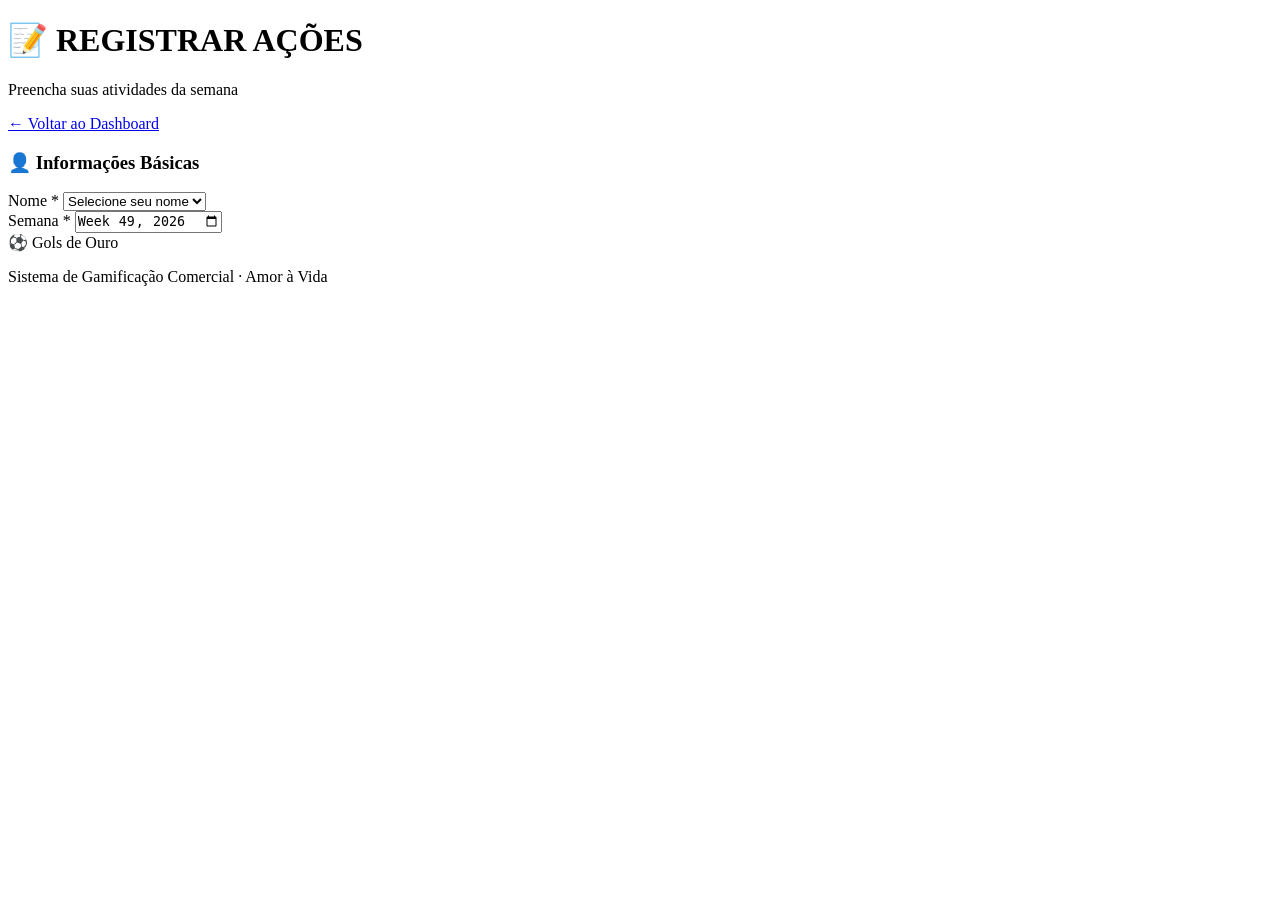
==== registro.html @ 6e0537b1 "Rename registro (1).html to registro.html" ====
<!DOCTYPE html>
<html lang="pt-BR">
<head>
  <meta charset="UTF-8">
  <meta name="viewport" content="width=device-width, initial-scale=1.0">
  <title>📝 Registrar Ações — Gols de Ouro</title>
  <link rel="stylesheet" href="styles.css">
</head>
<body>
<div class="container">

  <header>
    <h1>📝 REGISTRAR AÇÕES</h1>
    <p class="subtitle">Preencha suas atividades da semana</p>
    <div class="header-actions">
      <a href="index.html" class="btn-secondary">← Voltar ao Dashboard</a>
    </div>
  </header>

  <form id="registroForm" class="registro-form">

    <!-- INFO BÁSICA -->
    <div class="form-section reveal">
      <h3>👤 Informações Básicas</h3>
      <div class="form-group">
        <label>Nome *</label>
        <select id="nome" required onchange="mostrarCampos()">
          <option value="">Selecione seu nome</option>
          <optgroup label="🔵 Time Thaís">
            <option value="Rodrigo"      data-perfil="closer"    data-time="thais">Rodrigo</option>
            <option value="Gisele"       data-perfil="closer"    data-time="thais">Gisele</option>
            <option value="Thiago"       data-perfil="closer"    data-time="thais">Thiago</option>
            <option value="Vitor Lorran" data-perfil="novato"    data-time="thais">Vitor Lorran</option>
            <option value="Marjorie"     data-perfil="backoffice" data-time="thais">Marjorie</option>
            <option value="Thaís"        data-perfil="gerente"   data-time="thais">Thaís (Gerente)</option>
          </optgroup>
          <optgroup label="🔴 Time Luiza">
            <option value="Matheus"      data-perfil="closer"    data-time="luiza">Matheus</option>
            <option value="Kaike"        data-perfil="novato"    data-time="luiza">Kaike</option>
            <option value="Victo Matera" data-perfil="novato"    data-time="luiza">Victo Matera</option>
            <option value="Gabriela"     data-perfil="sdr"       data-time="luiza">Gabriela</option>
            <option value="Bianca"       data-perfil="backoffice" data-time="luiza">Bianca</option>
            <option value="Luiza"        data-perfil="gerente"   data-time="luiza">Luiza (Gerente)</option>
          </optgroup>
        </select>
      </div>
      <div class="form-group">
        <label>Semana *</label>
        <input type="week" id="semana" required>
      </div>
    </div>

    <!-- AÇÕES COMERCIAIS (closer + novato) -->
    <div id="acoesComerciais" class="form-section reveal" style="display:none;">
      <h3>💼 Ações Comerciais</h3>
      <div class="form-row">
        <div class="form-group">
          <label>Reuniões Online</label>
          <input type="number" id="reunioesOnline" min="0" value="0" oninput="calcularPontosPreview()">
          <small>3 pts cada</small>
        </div>
        <div class="form-group">
          <label>Reuniões Presenciais</label>
          <input type="number" id="reunioesPresenciais" min="0" value="0" oninput="calcularPontosPreview()">
          <small>5 pts cada</small>
        </div>
      </div>

      <!-- Novato extra -->
      <div class="form-row" id="novato-fields" style="display:none;">
        <div class="form-group">
          <label>Contatos Qualificados</label>
          <input type="number" id="contatos" min="0" value="0" oninput="calcularPontosPreview()">
          <small>1 pt cada</small>
        </div>
        <div class="form-group">
          <label>Propostas Enviadas</label>
          <input type="number" id="propostas" min="0" value="0" oninput="calcularPontosPreview()">
          <small>5 pts cada</small>
        </div>
      </div>

      <!-- Closer extra -->
      <div class="form-row" id="closer-fields" style="display:none;">
        <div class="form-group">
          <label>Pós-vendas Realizados</label>
          <input type="number" id="posVendas" min="0" value="0" oninput="calcularPontosPreview()">
          <small>4 pts cada</small>
        </div>
        <div class="form-group">
          <label>Indicações Recebidas</label>
          <input type="number" id="indicacoes" min="0" value="0" oninput="calcularPontosPreview()">
          <small>5 pts cada</small>
        </div>
      </div>

      <div class="checkbox-group">
        <label class="checkbox-label">
          <input type="checkbox" id="crmAtualizado" onchange="calcularPontosPreview()">
          CRM 100% Atualizado → +10 pts
        </label>
      </div>
    </div>

    <!-- PROSPECÇÃO PRÓPRIA -->
    <div id="prospeccaoSection" class="form-section reveal" style="display:none;">
      <h3>🎯 Prospecção Própria <span style="color:var(--verde-claro);font-size:0.9rem;">(Vale Dobro!)</span></h3>
      <div class="form-row">
        <div class="form-group">
          <label>Reuniões Online (Prospecção)</label>
          <input type="number" id="reunioesOnlineProsp" min="0" value="0" oninput="calcularPontosPreview()">
          <small>6 pts cada 🚀</small>
        </div>
        <div class="form-group">
          <label>Reuniões Presenciais (Prospecção)</label>
          <input type="number" id="reunioesPresenciaisProsp" min="0" value="0" oninput="calcularPontosPreview()">
          <small>10 pts cada 🚀</small>
        </div>
      </div>
      <div class="form-row" id="novato-prosp-fields" style="display:none;">
        <div class="form-group">
          <label>Contatos Qualificados (Prospecção)</label>
          <input type="number" id="contatosProsp" min="0" value="0" oninput="calcularPontosPreview()">
          <small>2 pts cada 🚀</small>
        </div>
        <div class="form-group">
          <label>Propostas Enviadas (Prospecção)</label>
          <input type="number" id="propostasProsp" min="0" value="0" oninput="calcularPontosPreview()">
          <small>10 pts cada 🚀</small>
        </div>
      </div>
      <div class="form-row" id="closer-prosp-fields" style="display:none;">
        <div class="form-group">
          <label>Pós-vendas (Prospecção)</label>
          <input type="number" id="posVendasProsp" min="0" value="0" oninput="calcularPontosPreview()">
          <small>8 pts cada 🚀</small>
        </div>
        <div class="form-group">
          <label>Indicações (Prospecção)</label>
          <input type="number" id="indicacoesProsp" min="0" value="0" oninput="calcularPontosPreview()">
          <small>10 pts cada 🚀</small>
        </div>
      </div>
    </div>

    <!-- VENDAS -->
    <div id="vendasSection" class="form-section reveal" style="display:none;">
      <h3>⚽ Vendas — O Gol!</h3>
      <div class="form-row">
        <div class="form-group">
          <label>Vendas até 29 vidas</label>
          <input type="number" id="vendas29" min="0" value="0" oninput="calcularPontosPreview()">
          <small>10 pts cada</small>
        </div>
        <div class="form-group">
          <label>Vendas 30–49 vidas</label>
          <input type="number" id="vendas30" min="0" value="0" oninput="calcularPontosPreview()">
          <small>15 pts cada</small>
        </div>
        <div class="form-group">
          <label>Vendas 50+ vidas</label>
          <input type="number" id="vendas50" min="0" value="0" oninput="calcularPontosPreview()">
          <small>20 pts cada</small>
        </div>
      </div>
    </div>

    <!-- SDR -->
    <div id="sdrSection" class="form-section reveal" style="display:none;">
      <h3>🎯 Ações SDR</h3>
      <div class="form-row">
        <div class="form-group">
          <label>Reuniões Agendadas</label>
          <input type="number" id="reunioesAgendadas" min="0" value="0" oninput="calcularPontosPreview()">
          <small>2 pts cada</small>
        </div>
        <div class="form-group">
          <label>Reuniões Realizadas</label>
          <input type="number" id="reunioesRealizadas" min="0" value="0" oninput="calcularPontosPreview()">
          <small>4 pts cada</small>
        </div>
        <div class="form-group">
          <label>Leads que Viraram Venda</label>
          <input type="number" id="leadsVenda" min="0" value="0" oninput="calcularPontosPreview()">
          <small>10 pts cada</small>
        </div>
      </div>
    </div>

    <!-- BACKOFFICE -->
    <div id="backofficeSection" class="form-section reveal" style="display:none;">
      <h3>📄 Ações Backoffice</h3>
      <div class="form-row">
        <div class="form-group">
          <label>Reuniões de Carteira Agendadas</label>
          <input type="number" id="reunioesCarteira" min="0" value="0" oninput="calcularPontosPreview()">
          <small>2 pts cada</small>
        </div>
        <div class="form-group">
          <label>Propostas Subidas (Capa)</label>
          <input type="number" id="propostasSubidas" min="0" value="0" oninput="calcularPontosPreview()">
          <small>3 pts cada</small>
        </div>
      </div>
      <div class="form-row">
        <div class="form-group">
          <label>Total de Vidas das Propostas</label>
          <input type="number" id="vidasPropostas" min="0" value="0" oninput="calcularPontosPreview()">
          <small>1 pt a cada 5 vidas</small>
        </div>
        <div class="form-group">
          <label>Propostas que Viraram Venda</label>
          <input type="number" id="propostasVenda" min="0" value="0" oninput="calcularPontosPreview()">
          <small>5 pts cada</small>
        </div>
      </div>
    </div>

    <!-- GERENTE -->
    <div id="gerenteSection" class="form-section reveal" style="display:none;">
      <h3>👔 Ações Gerente</h3>
      <div class="checkbox-group">
        <label class="checkbox-label">
          <input type="checkbox" id="timeVenceu" onchange="calcularPontosPreview()">
          Time Venceu a Semana → +10 pts
        </label>
      </div>
      <div class="checkbox-group" style="margin-top:8px;">
        <label class="checkbox-label">
          <input type="checkbox" id="metaReunioes" onchange="calcularPontosPreview()">
          Time Bateu Meta de Reuniões → +5 pts
        </label>
      </div>
      <div class="checkbox-group" style="margin-top:8px;">
        <label class="checkbox-label">
          <input type="checkbox" id="crmOrganizado" onchange="calcularPontosPreview()">
          Time com CRM 90%+ Organizado → +5 pts
        </label>
      </div>
      <div class="checkbox-group" style="margin-top:8px;">
        <label class="checkbox-label">
          <input type="checkbox" id="melhorVendedor" onchange="calcularPontosPreview()">
          Melhor Vendedor Geral Está no Time → +5 pts
        </label>
      </div>
    </div>

    <!-- PREVIEW DE PONTOS -->
    <div class="points-preview reveal" id="pontosPreviewBox" style="display:none;">
      <h3>⚽ Pontuação Estimada</h3>
      <div class="points-total" id="pontosCalculados">0 pontos</div>
      <p class="points-help">Calculado automaticamente conforme você preenche</p>
    </div>

    <button type="submit" class="btn-primary btn-large reveal" id="btnSalvar" style="display:none;">
      ✅ SALVAR REGISTRO
    </button>

  </form>

  <footer>
    <div class="footer-title">⚽ Gols de Ouro</div>
    <p>Sistema de Gamificação Comercial · Amor à Vida</p>
  </footer>

</div>
<script src="app.js"></script>
<script>
  // Semana atual
  (function() {
    const hoje = new Date();
    const ano  = hoje.getFullYear();
    const sem  = String(Math.ceil((hoje - new Date(ano, 0, 1)) / 604800000)).padStart(2, '0');
    document.getElementById('semana').value = `${ano}-W${sem}`;
  })();

  function mostrarCampos() {
    const sel    = document.getElementById('nome');
    const option = sel.options[sel.selectedIndex];
    const perfil = option.dataset.perfil;

    const ids = ['acoesComerciais','prospeccaoSection','vendasSection',
                 'sdrSection','backofficeSection','gerenteSection',
                 'novato-fields','closer-fields','novato-prosp-fields','closer-prosp-fields'];
    ids.forEach(id => {
      const el = document.getElementById(id);
      if (el) el.style.display = 'none';
    });

    if (!perfil) {
      document.getElementById('pontosPreviewBox').style.display = 'none';
      document.getElementById('btnSalvar').style.display = 'none';
      return;
    }

    if (perfil === 'closer' || perfil === 'novato') {
      document.getElementById('acoesComerciais').style.display = 'block';
      document.getElementById('prospeccaoSection').style.display = 'block';
      document.getElementById('vendasSection').style.display = 'block';
      if (perfil === 'novato') {
        document.getElementById('novato-fields').style.display = 'flex';
        document.getElementById('novato-prosp-fields').style.display = 'flex';
      } else {
        document.getElementById('closer-fields').style.display = 'flex';
        document.getElementById('closer-prosp-fields').style.display = 'flex';
      }
    } else if (perfil === 'sdr') {
      document.getElementById('sdrSection').style.display = 'block';
    } else if (perfil === 'backoffice') {
      document.getElementById('backofficeSection').style.display = 'block';
    } else if (perfil === 'gerente') {
      document.getElementById('gerenteSection').style.display = 'block';
    }

    document.getElementById('pontosPreviewBox').style.display = 'block';
    document.getElementById('btnSalvar').style.display = 'block';
    calcularPontosPreview();
  }

  document.getElementById('registroForm').addEventListener('submit', function(e) {
    e.preventDefault();
    salvarRegistro();
  });
</script>
</body>
</html>
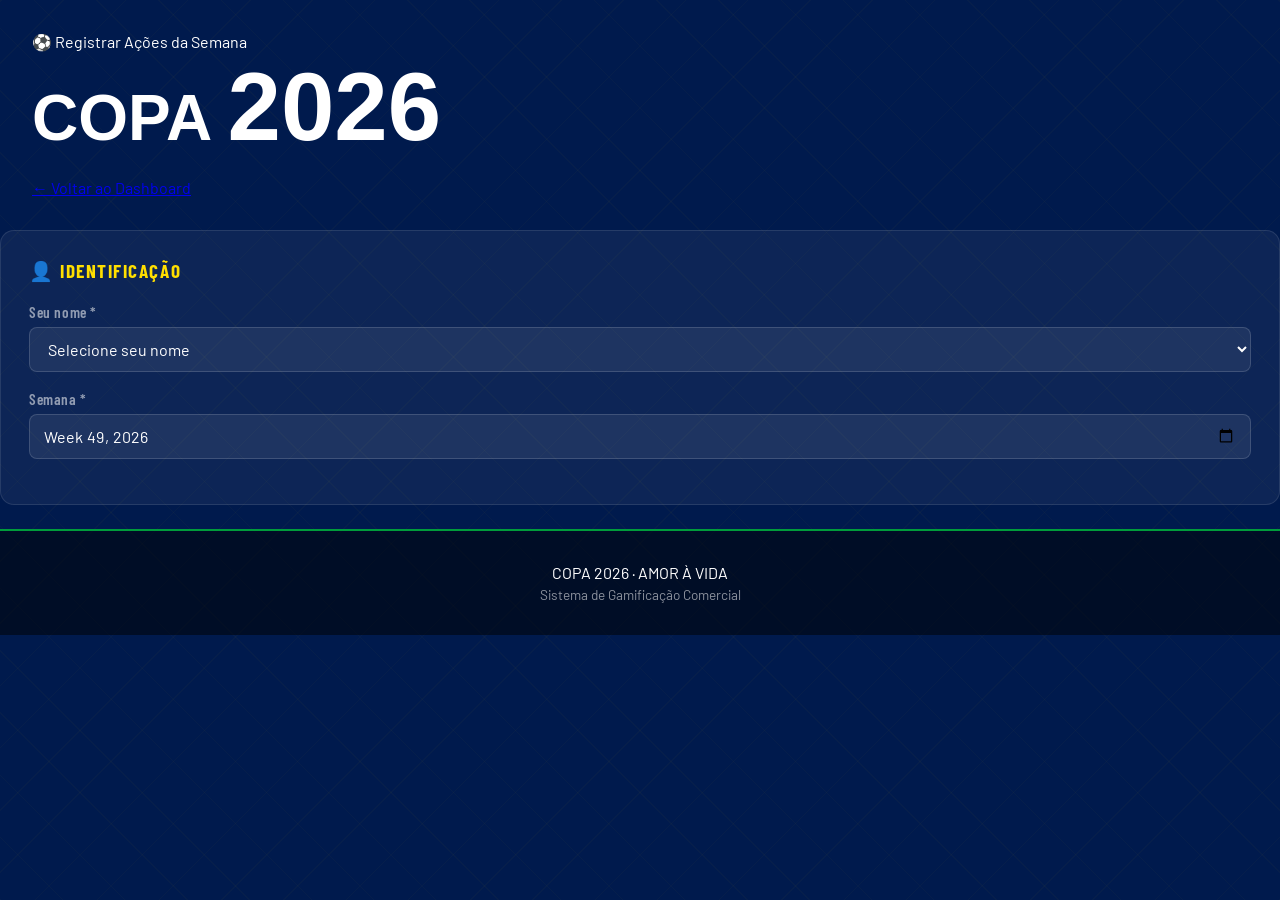
==== commit 77113a8f: "Update page title and restructure header content" ====
--- a/registro.html
+++ b/registro.html
@@ -3,44 +3,46 @@
 <head>
   <meta charset="UTF-8">
   <meta name="viewport" content="width=device-width, initial-scale=1.0">
-  <title>📝 Registrar Ações — Gols de Ouro</title>
+  <title>Registrar Ações — Copa 2026</title>
   <link rel="stylesheet" href="styles.css">
 </head>
 <body>
 <div class="container">
 
-  <header>
-    <h1>📝 REGISTRAR AÇÕES</h1>
-    <p class="subtitle">Preencha suas atividades da semana</p>
-    <div class="header-actions">
-      <a href="index.html" class="btn-secondary">← Voltar ao Dashboard</a>
-    </div>
-  </header>
-
-  <form id="registroForm" class="registro-form">
+  <div class="hero" style="min-height:180px; padding:2rem;">
+    <div class="hero-eyebrow">⚽ Registrar Ações da Semana</div>
+    <h1 class="hero-title" style="font-size:clamp(2rem,6vw,4rem);">
+      <span class="gold">COPA</span> <span class="year" style="font-size:clamp(3rem,8vw,6rem);">2026</span>
+    </h1>
+    <div class="hero-actions" style="margin-top:1rem;">
+      <a href="index.html" class="btn btn-outline">← Voltar ao Dashboard</a>
+    </div>
+  </div>
+
+  <form id="registroForm" class="form-page">
 
     <!-- INFO BÁSICA -->
     <div class="form-section reveal">
-      <h3>👤 Informações Básicas</h3>
+      <h3>👤 Identificação</h3>
       <div class="form-group">
-        <label>Nome *</label>
+        <label>Seu nome *</label>
         <select id="nome" required onchange="mostrarCampos()">
           <option value="">Selecione seu nome</option>
           <optgroup label="🔵 Time Thaís">
-            <option value="Rodrigo"      data-perfil="closer"    data-time="thais">Rodrigo</option>
-            <option value="Gisele"       data-perfil="closer"    data-time="thais">Gisele</option>
-            <option value="Thiago"       data-perfil="closer"    data-time="thais">Thiago</option>
-            <option value="Vitor Lorran" data-perfil="novato"    data-time="thais">Vitor Lorran</option>
+            <option value="Rodrigo"      data-perfil="closer"     data-time="thais">Rodrigo</option>
+            <option value="Gisele"       data-perfil="closer"     data-time="thais">Gisele</option>
+            <option value="Thiago"       data-perfil="closer"     data-time="thais">Thiago</option>
+            <option value="Vitor Lorran" data-perfil="novato"     data-time="thais">Vitor Lorran</option>
             <option value="Marjorie"     data-perfil="backoffice" data-time="thais">Marjorie</option>
-            <option value="Thaís"        data-perfil="gerente"   data-time="thais">Thaís (Gerente)</option>
+            <option value="Thaís"        data-perfil="gerente"    data-time="thais">Thaís (Gerente)</option>
           </optgroup>
           <optgroup label="🔴 Time Luiza">
-            <option value="Matheus"      data-perfil="closer"    data-time="luiza">Matheus</option>
-            <option value="Kaike"        data-perfil="novato"    data-time="luiza">Kaike</option>
-            <option value="Victo Matera" data-perfil="novato"    data-time="luiza">Victo Matera</option>
-            <option value="Gabriela"     data-perfil="sdr"       data-time="luiza">Gabriela</option>
+            <option value="Matheus"      data-perfil="closer"     data-time="luiza">Matheus</option>
+            <option value="Kaike"        data-perfil="novato"     data-time="luiza">Kaike</option>
+            <option value="Victo Matera" data-perfil="novato"     data-time="luiza">Victo Matera</option>
+            <option value="Gabriela"     data-perfil="sdr"        data-time="luiza">Gabriela</option>
             <option value="Bianca"       data-perfil="backoffice" data-time="luiza">Bianca</option>
-            <option value="Luiza"        data-perfil="gerente"   data-time="luiza">Luiza (Gerente)</option>
+            <option value="Luiza"        data-perfil="gerente"    data-time="luiza">Luiza (Gerente)</option>
           </optgroup>
         </select>
       </div>
@@ -65,8 +67,6 @@
           <small>5 pts cada</small>
         </div>
       </div>
-
-      <!-- Novato extra -->
       <div class="form-row" id="novato-fields" style="display:none;">
         <div class="form-group">
           <label>Contatos Qualificados</label>
@@ -79,8 +79,6 @@
           <small>5 pts cada</small>
         </div>
       </div>
-
-      <!-- Closer extra -->
       <div class="form-row" id="closer-fields" style="display:none;">
         <div class="form-group">
           <label>Pós-vendas Realizados</label>
@@ -93,18 +91,27 @@
           <small>5 pts cada</small>
         </div>
       </div>
-
-      <div class="checkbox-group">
-        <label class="checkbox-label">
+      <div style="margin-top:8px;">
+        <label class="cb-label">
           <input type="checkbox" id="crmAtualizado" onchange="calcularPontosPreview()">
-          CRM 100% Atualizado → +10 pts
+          CRM 100% atualizado esta semana → +10 pts
         </label>
       </div>
     </div>
 
-    <!-- PROSPECÇÃO PRÓPRIA -->
+    <!-- FOTO PÓS-VENDA (closer + novato) -->
+    <div id="fotoSection" class="form-section reveal" style="display:none;">
+      <h3>📸 Foto Pós-venda</h3>
+      <div class="form-group">
+        <label>Quantas fotos você postou com cliente marcando a corretora?</label>
+        <input type="number" id="fotosPost" min="0" value="0" oninput="calcularPontosPreview()">
+        <small>5 pts cada · Foto com cliente + post na sua rede + marcou @corretoraamoravida</small>
+      </div>
+    </div>
+
+    <!-- PROSPECÇÃO PRÓPRIA (closer + novato) -->
     <div id="prospeccaoSection" class="form-section reveal" style="display:none;">
-      <h3>🎯 Prospecção Própria <span style="color:var(--verde-claro);font-size:0.9rem;">(Vale Dobro!)</span></h3>
+      <h3>🚀 Prospecção Própria <span style="color:#4ade80;font-weight:400;font-size:0.85rem;">(Vale Dobro)</span></h3>
       <div class="form-row">
         <div class="form-group">
           <label>Reuniões Online (Prospecção)</label>
@@ -143,7 +150,7 @@
       </div>
     </div>
 
-    <!-- VENDAS -->
+    <!-- VENDAS (closer + novato) -->
     <div id="vendasSection" class="form-section reveal" style="display:none;">
       <h3>⚽ Vendas — O Gol!</h3>
       <div class="form-row">
@@ -219,107 +226,82 @@
     <!-- GERENTE -->
     <div id="gerenteSection" class="form-section reveal" style="display:none;">
       <h3>👔 Ações Gerente</h3>
-      <div class="checkbox-group">
-        <label class="checkbox-label">
-          <input type="checkbox" id="timeVenceu" onchange="calcularPontosPreview()">
-          Time Venceu a Semana → +10 pts
-        </label>
-      </div>
-      <div class="checkbox-group" style="margin-top:8px;">
-        <label class="checkbox-label">
-          <input type="checkbox" id="metaReunioes" onchange="calcularPontosPreview()">
-          Time Bateu Meta de Reuniões → +5 pts
-        </label>
-      </div>
-      <div class="checkbox-group" style="margin-top:8px;">
-        <label class="checkbox-label">
-          <input type="checkbox" id="crmOrganizado" onchange="calcularPontosPreview()">
-          Time com CRM 90%+ Organizado → +5 pts
-        </label>
-      </div>
-      <div class="checkbox-group" style="margin-top:8px;">
-        <label class="checkbox-label">
-          <input type="checkbox" id="melhorVendedor" onchange="calcularPontosPreview()">
-          Melhor Vendedor Geral Está no Time → +5 pts
-        </label>
-      </div>
-    </div>
-
-    <!-- PREVIEW DE PONTOS -->
-    <div class="points-preview reveal" id="pontosPreviewBox" style="display:none;">
-      <h3>⚽ Pontuação Estimada</h3>
-      <div class="points-total" id="pontosCalculados">0 pontos</div>
-      <p class="points-help">Calculado automaticamente conforme você preenche</p>
-    </div>
-
-    <button type="submit" class="btn-primary btn-large reveal" id="btnSalvar" style="display:none;">
+      <label class="cb-label"><input type="checkbox" id="timeVenceu" onchange="calcularPontosPreview()">Time Venceu a Semana → +10 pts</label>
+      <label class="cb-label"><input type="checkbox" id="metaReunioes" onchange="calcularPontosPreview()">Time Bateu Meta de Reuniões → +5 pts</label>
+      <label class="cb-label"><input type="checkbox" id="crmOrganizado" onchange="calcularPontosPreview()">Time com CRM 90%+ Organizado → +5 pts</label>
+      <label class="cb-label"><input type="checkbox" id="melhorVendedor" onchange="calcularPontosPreview()">Melhor Vendedor Geral Está no Time → +5 pts</label>
+    </div>
+
+    <!-- PREVIEW -->
+    <div class="pts-preview reveal" id="pontosPreviewBox" style="display:none;">
+      <div class="pts-preview-label">Pontuação Estimada</div>
+      <div class="pts-preview-num" id="pontosCalculados">0 pontos</div>
+      <div class="pts-preview-sub">Calculado automaticamente conforme você preenche</div>
+    </div>
+
+    <button type="submit" class="btn btn-gold btn-block reveal" id="btnSalvar" style="display:none;">
       ✅ SALVAR REGISTRO
     </button>
 
   </form>
 
   <footer>
-    <div class="footer-title">⚽ Gols de Ouro</div>
-    <p>Sistema de Gamificação Comercial · Amor à Vida</p>
+    <div class="footer-wordmark">COPA 2026 · AMOR À VIDA</div>
+    <p>Sistema de Gamificação Comercial</p>
   </footer>
 
 </div>
 <script src="app.js"></script>
 <script>
-  // Semana atual
-  (function() {
-    const hoje = new Date();
-    const ano  = hoje.getFullYear();
-    const sem  = String(Math.ceil((hoje - new Date(ano, 0, 1)) / 604800000)).padStart(2, '0');
-    document.getElementById('semana').value = `${ano}-W${sem}`;
+  // Set current week
+  (function(){
+    const hoje=new Date(),ano=hoje.getFullYear();
+    const sem=String(Math.ceil((hoje-new Date(ano,0,1))/604800000)).padStart(2,'0');
+    document.getElementById('semana').value=`${ano}-W${sem}`;
   })();
 
+  const SECOES = ['acoesComerciais','fotoSection','prospeccaoSection','vendasSection',
+                  'sdrSection','backofficeSection','gerenteSection',
+                  'novato-fields','closer-fields','novato-prosp-fields','closer-prosp-fields'];
+
   function mostrarCampos() {
-    const sel    = document.getElementById('nome');
-    const option = sel.options[sel.selectedIndex];
-    const perfil = option.dataset.perfil;
-
-    const ids = ['acoesComerciais','prospeccaoSection','vendasSection',
-                 'sdrSection','backofficeSection','gerenteSection',
-                 'novato-fields','closer-fields','novato-prosp-fields','closer-prosp-fields'];
-    ids.forEach(id => {
-      const el = document.getElementById(id);
-      if (el) el.style.display = 'none';
-    });
-
-    if (!perfil) {
-      document.getElementById('pontosPreviewBox').style.display = 'none';
-      document.getElementById('btnSalvar').style.display = 'none';
+    const sel=document.getElementById('nome');
+    const pf=sel.options[sel.selectedIndex].dataset.perfil;
+    SECOES.forEach(id=>{ const e=document.getElementById(id); if(e) e.style.display='none'; });
+
+    if (!pf) {
+      document.getElementById('pontosPreviewBox').style.display='none';
+      document.getElementById('btnSalvar').style.display='none';
       return;
     }
 
-    if (perfil === 'closer' || perfil === 'novato') {
-      document.getElementById('acoesComerciais').style.display = 'block';
-      document.getElementById('prospeccaoSection').style.display = 'block';
-      document.getElementById('vendasSection').style.display = 'block';
-      if (perfil === 'novato') {
-        document.getElementById('novato-fields').style.display = 'flex';
-        document.getElementById('novato-prosp-fields').style.display = 'flex';
+    if (pf==='closer'||pf==='novato') {
+      document.getElementById('acoesComerciais').style.display='block';
+      document.getElementById('fotoSection').style.display='block';
+      document.getElementById('prospeccaoSection').style.display='block';
+      document.getElementById('vendasSection').style.display='block';
+      if (pf==='novato') {
+        document.getElementById('novato-fields').style.display='flex';
+        document.getElementById('novato-prosp-fields').style.display='flex';
       } else {
-        document.getElementById('closer-fields').style.display = 'flex';
-        document.getElementById('closer-prosp-fields').style.display = 'flex';
+        document.getElementById('closer-fields').style.display='flex';
+        document.getElementById('closer-prosp-fields').style.display='flex';
       }
-    } else if (perfil === 'sdr') {
-      document.getElementById('sdrSection').style.display = 'block';
-    } else if (perfil === 'backoffice') {
-      document.getElementById('backofficeSection').style.display = 'block';
-    } else if (perfil === 'gerente') {
-      document.getElementById('gerenteSection').style.display = 'block';
+    } else if (pf==='sdr') {
+      document.getElementById('sdrSection').style.display='block';
+    } else if (pf==='backoffice') {
+      document.getElementById('backofficeSection').style.display='block';
+    } else if (pf==='gerente') {
+      document.getElementById('gerenteSection').style.display='block';
     }
 
-    document.getElementById('pontosPreviewBox').style.display = 'block';
-    document.getElementById('btnSalvar').style.display = 'block';
+    document.getElementById('pontosPreviewBox').style.display='block';
+    document.getElementById('btnSalvar').style.display='block';
     calcularPontosPreview();
   }
 
-  document.getElementById('registroForm').addEventListener('submit', function(e) {
-    e.preventDefault();
-    salvarRegistro();
+  document.getElementById('registroForm').addEventListener('submit',function(e){
+    e.preventDefault(); salvarRegistro();
   });
 </script>
 </body>
--- a/styles.css
+++ b/styles.css
@@ -0,0 +1,474 @@
+/* ============================================
+   GOLS DE OURO - STYLES
+   Visual Copa do Brasil
+============================================ */
+
+@import url('https://fonts.googleapis.com/css2?family=Bebas+Neue&family=Barlow+Condensed:wght@400;500;600;700;900&family=Barlow:wght@400;500&display=swap');
+
+*, *::before, *::after { margin: 0; padding: 0; box-sizing: border-box; }
+html { scroll-behavior: smooth; }
+
+:root {
+  --verde:        #009C3B;
+  --verde-escuro: #007A2F;
+  --verde-claro:  #00C94A;
+  --amarelo:      #FFDF00;
+  --amarelo-esc:  #E6C800;
+  --azul:         #002776;
+  --azul-medio:   #003DA5;
+  --azul-claro:   #1A5CB8;
+  --branco:       #FFFFFF;
+  --off-white:    #F5F0E8;
+  --bg-dark:      #001A4D;
+  --bg-card:      rgba(255,255,255,0.05);
+  --border:       rgba(255,255,255,0.1);
+  --text-muted:   rgba(255,255,255,0.55);
+  --shadow:       0 4px 24px rgba(0,0,0,0.35);
+
+  --team-thais: #3b82f6;
+  --team-luiza: #ef4444;
+}
+
+body {
+  font-family: 'Barlow', sans-serif;
+  background: var(--bg-dark);
+  color: var(--branco);
+  min-height: 100vh;
+  overflow-x: hidden;
+}
+
+/* ── BACKGROUND TEXTURE ─── */
+body::before {
+  content: '';
+  position: fixed; inset: 0;
+  background-image:
+    repeating-linear-gradient(45deg,  rgba(255,223,0,0.025) 0px, rgba(255,223,0,0.025) 1px, transparent 1px, transparent 44px),
+    repeating-linear-gradient(-45deg, rgba(255,223,0,0.025) 0px, rgba(255,223,0,0.025) 1px, transparent 1px, transparent 44px);
+  pointer-events: none; z-index: 0;
+}
+
+.container {
+  position: relative; z-index: 1;
+  max-width: 1300px;
+  margin: 0 auto;
+}
+
+/* ── HEADER ─── */
+header {
+  background: linear-gradient(160deg, rgba(0,39,118,0.95) 0%, rgba(0,26,77,0.98) 100%);
+  border-bottom: 3px solid var(--verde);
+  padding: 2.5rem 2rem 2rem;
+  text-align: center;
+  position: relative;
+  overflow: hidden;
+}
+header::before {
+  content: '';
+  position: absolute; inset: 0;
+  background: radial-gradient(ellipse 70% 80% at 50% -10%, rgba(0,156,59,0.25) 0%, transparent 60%);
+  pointer-events: none;
+}
+header h1 {
+  font-family: 'Bebas Neue', sans-serif;
+  font-size: clamp(2.5rem, 7vw, 4.5rem);
+  letter-spacing: 0.05em;
+  color: var(--amarelo);
+  text-shadow: 3px 3px 0 var(--verde-escuro), 0 0 40px rgba(255,223,0,0.25);
+  position: relative;
+}
+.subtitle {
+  font-family: 'Barlow Condensed', sans-serif;
+  font-weight: 500;
+  font-size: 1rem;
+  letter-spacing: 0.15em;
+  text-transform: uppercase;
+  color: var(--text-muted);
+  margin-top: 4px;
+  position: relative;
+}
+.header-actions {
+  display: flex; gap: 12px; flex-wrap: wrap;
+  justify-content: center;
+  margin-top: 1.5rem;
+  position: relative;
+}
+
+/* ── BUTTONS ─── */
+.btn-primary, .btn-secondary, .btn-danger, .btn-success {
+  font-family: 'Barlow Condensed', sans-serif;
+  font-weight: 700;
+  font-size: 0.95rem;
+  letter-spacing: 0.08em;
+  text-transform: uppercase;
+  padding: 11px 24px;
+  border: none; border-radius: 6px;
+  cursor: pointer;
+  transition: transform 0.15s, filter 0.15s;
+  text-decoration: none; display: inline-block;
+}
+.btn-primary  { background: var(--verde);   color: #fff; }
+.btn-secondary{ background: rgba(255,255,255,0.12); color: var(--branco); border: 1px solid var(--border); }
+.btn-danger   { background: #dc2626;        color: #fff; }
+.btn-success  { background: var(--amarelo); color: var(--azul); }
+.btn-primary:hover, .btn-danger:hover, .btn-success:hover { filter: brightness(1.12); transform: translateY(-2px); }
+.btn-secondary:hover { background: rgba(255,255,255,0.2); }
+.btn-large { width: 100%; padding: 16px; font-size: 1.15rem; margin-top: 1.5rem; border-radius: 8px; }
+
+/* ── WEEK SELECTOR ─── */
+.week-selector {
+  padding: 16px 2rem;
+  background: rgba(0,61,165,0.3);
+  border-bottom: 1px solid var(--border);
+  display: flex; align-items: center; gap: 14px; justify-content: center; flex-wrap: wrap;
+}
+.week-selector label {
+  font-family: 'Barlow Condensed', sans-serif;
+  font-weight: 700; font-size: 1rem; letter-spacing: 0.08em; text-transform: uppercase;
+}
+.week-selector select {
+  padding: 9px 18px;
+  background: rgba(255,255,255,0.08);
+  border: 1px solid var(--border);
+  border-radius: 6px;
+  color: var(--branco);
+  font-family: 'Barlow Condensed', sans-serif;
+  font-size: 1rem; font-weight: 600; min-width: 200px;
+}
+.week-selector select option { background: var(--azul); }
+
+/* ── TEAMS SCORE ─── */
+.teams-score {
+  display: flex; justify-content: space-around; align-items: center;
+  padding: 3rem 2rem;
+  background: linear-gradient(180deg, rgba(0,61,165,0.2) 0%, transparent 100%);
+  gap: 20px;
+  position: relative;
+}
+.teams-score::after {
+  content: 'VS';
+  position: absolute; top: 50%; left: 50%; transform: translate(-50%,-50%);
+  font-family: 'Bebas Neue', sans-serif;
+  font-size: 2.5rem; letter-spacing: 0.1em;
+  color: rgba(255,255,255,0.1);
+  pointer-events: none;
+}
+.team {
+  text-align: center; flex: 1; max-width: 380px;
+  background: var(--bg-card);
+  border: 1px solid var(--border);
+  border-radius: 16px; padding: 2rem;
+  transition: transform 0.2s;
+}
+.team:hover { transform: translateY(-4px); }
+.team h2 {
+  font-family: 'Bebas Neue', sans-serif;
+  font-size: 1.8rem; letter-spacing: 0.08em;
+  margin-bottom: 0.5rem;
+}
+.team-thais { border-top: 4px solid var(--team-thais); }
+.team-luiza { border-top: 4px solid var(--team-luiza); }
+.team-thais h2 { color: #60a5fa; }
+.team-luiza h2 { color: #f87171; }
+.team-points {
+  font-family: 'Bebas Neue', sans-serif;
+  font-size: 5rem; line-height: 1; margin: 6px 0;
+}
+.team-thais .team-points { color: #60a5fa; }
+.team-luiza .team-points { color: #f87171; }
+.team-label {
+  font-family: 'Barlow Condensed', sans-serif;
+  font-weight: 700; font-size: 0.9rem;
+  letter-spacing: 0.15em; text-transform: uppercase; color: var(--text-muted);
+}
+.team-lider-badge {
+  display: inline-block;
+  background: var(--amarelo); color: var(--azul);
+  font-family: 'Barlow Condensed', sans-serif;
+  font-weight: 900; font-size: 10px;
+  letter-spacing: 0.12em; text-transform: uppercase;
+  padding: 3px 12px; border-radius: 20px; margin-bottom: 8px;
+}
+
+/* ── PODIUM ─── */
+.podium {
+  display: flex; justify-content: center; align-items: flex-end;
+  gap: 16px; padding: 3rem 2rem;
+  background: rgba(0,0,0,0.2);
+}
+.podium-item {
+  border-radius: 14px; padding: 1.75rem 1.25rem;
+  text-align: center; min-width: 180px;
+  transition: transform 0.2s;
+  border: 1px solid rgba(255,255,255,0.1);
+}
+.podium-item:hover { transform: translateY(-6px); }
+.first  { order:2; background: linear-gradient(135deg,#b8860b,#ffd700,#daa520); color: #2d1a00; padding: 2.25rem 1.5rem; }
+.second { order:1; background: linear-gradient(135deg,#555,#9ca3af,#6b7280); color: #fff; }
+.third  { order:3; background: linear-gradient(135deg,#7c3010,#cd7f4e,#a05a2c); color: #fff; }
+.medal { font-size: 2.5rem; margin-bottom: 8px; }
+.podium-name { font-family: 'Barlow Condensed', sans-serif; font-weight: 700; font-size: 1.3rem; margin-bottom: 4px; }
+.podium-points { font-size: 0.95rem; opacity: 0.85; }
+.podium-team-badge {
+  display: inline-block;
+  font-family: 'Barlow Condensed', sans-serif;
+  font-weight: 700; font-size: 10px;
+  letter-spacing: 0.1em; text-transform: uppercase;
+  padding: 2px 10px; border-radius: 20px; margin-top: 6px;
+  opacity: 0.85;
+}
+.first .podium-team-badge  { background: rgba(0,0,0,0.25); }
+.second .podium-team-badge { background: rgba(255,255,255,0.2); }
+.third  .podium-team-badge { background: rgba(255,255,255,0.15); }
+
+/* ── HIGHLIGHTS ─── */
+.highlights {
+  display: grid;
+  grid-template-columns: repeat(auto-fit, minmax(210px, 1fr));
+  gap: 16px; padding: 2.5rem 2rem;
+}
+.highlight-card {
+  background: var(--bg-card);
+  border: 1px solid var(--border);
+  border-radius: 12px; padding: 1.5rem;
+  text-align: center; transition: border-color 0.2s, transform 0.2s;
+}
+.highlight-card:hover { border-color: rgba(255,223,0,0.4); transform: translateY(-3px); }
+.highlight-icon { font-size: 2.5rem; margin-bottom: 8px; }
+.highlight-title {
+  font-family: 'Barlow Condensed', sans-serif;
+  font-weight: 700; font-size: 0.8rem;
+  letter-spacing: 0.15em; text-transform: uppercase; color: var(--text-muted); margin-bottom: 8px;
+}
+.highlight-name { font-size: 1.15rem; font-weight: 500; margin-bottom: 4px; }
+.highlight-value { font-family: 'Barlow Condensed', sans-serif; font-weight: 700; font-size: 1rem; color: var(--amarelo); }
+
+/* ── RANKING ─── */
+.ranking {
+  padding: 2.5rem 2rem;
+  background: rgba(0,0,0,0.15);
+}
+.ranking h2 {
+  font-family: 'Bebas Neue', sans-serif;
+  font-size: 2.5rem; letter-spacing: 0.05em;
+  text-align: center; margin-bottom: 1.5rem; color: var(--amarelo);
+}
+.ranking-filters {
+  display: flex; justify-content: center; gap: 10px; margin-bottom: 1.5rem; flex-wrap: wrap;
+}
+.filter-btn {
+  font-family: 'Barlow Condensed', sans-serif;
+  font-weight: 700; font-size: 0.9rem; letter-spacing: 0.08em; text-transform: uppercase;
+  padding: 9px 22px;
+  border: 1px solid var(--border);
+  background: var(--bg-card); color: var(--branco);
+  border-radius: 6px; cursor: pointer; transition: all 0.2s;
+}
+.filter-btn:hover  { background: rgba(255,255,255,0.15); border-color: rgba(255,255,255,0.3); }
+.filter-btn.active { background: var(--verde); border-color: var(--verde); }
+.ranking-table-wrapper { overflow-x: auto; border-radius: 12px; }
+.ranking-table {
+  width: 100%;
+  border-collapse: collapse;
+  background: var(--bg-card);
+  border-radius: 12px; overflow: hidden;
+}
+.ranking-table thead { background: rgba(0,61,165,0.6); }
+.ranking-table th {
+  padding: 14px 16px; text-align: left;
+  font-family: 'Barlow Condensed', sans-serif;
+  font-weight: 700; font-size: 0.8rem; letter-spacing: 0.12em; text-transform: uppercase; color: var(--text-muted);
+}
+.ranking-table td { padding: 13px 16px; font-size: 14px; border-bottom: 1px solid rgba(255,255,255,0.05); }
+.ranking-table tbody tr { transition: background 0.15s; }
+.ranking-table tbody tr:hover { background: rgba(255,255,255,0.06); }
+.ranking-table tbody tr.pos-1 td { color: #fbbf24; }
+.ranking-table tbody tr.pos-2 td { color: #d1d5db; }
+.ranking-table tbody tr.pos-3 td { color: #fca5a5; }
+.points-col { text-align: right; font-family: 'Bebas Neue', sans-serif; font-size: 1.3rem; color: var(--amarelo) !important; }
+.badge {
+  display: inline-block; padding: 3px 10px; border-radius: 20px;
+  font-family: 'Barlow Condensed', sans-serif;
+  font-weight: 700; font-size: 0.8rem; letter-spacing: 0.06em; text-transform: uppercase;
+}
+.badge-thais { background: rgba(59,130,246,0.2); color: #60a5fa; border: 1px solid rgba(59,130,246,0.3); }
+.badge-luiza { background: rgba(239,68,68,0.2);  color: #f87171; border: 1px solid rgba(239,68,68,0.3); }
+
+/* ── STATS ─── */
+.stats { padding: 2.5rem 2rem; }
+.stats h2 {
+  font-family: 'Bebas Neue', sans-serif;
+  font-size: 2.5rem; letter-spacing: 0.05em;
+  text-align: center; margin-bottom: 1.5rem; color: var(--branco);
+}
+.stats-grid { display: grid; grid-template-columns: repeat(auto-fit, minmax(180px, 1fr)); gap: 14px; }
+.stat-card {
+  background: var(--bg-card); border: 1px solid var(--border);
+  border-radius: 12px; padding: 1.75rem; text-align: center;
+  transition: transform 0.2s, border-color 0.2s;
+}
+.stat-card:hover { transform: translateY(-3px); border-color: rgba(255,223,0,0.3); }
+.stat-number {
+  font-family: 'Bebas Neue', sans-serif;
+  font-size: 3.5rem; color: var(--verde-claro); line-height: 1; margin-bottom: 8px;
+}
+.stat-label { font-family: 'Barlow Condensed', sans-serif; font-weight: 500; font-size: 0.95rem; letter-spacing: 0.05em; color: var(--text-muted); }
+
+/* ── FORM ─── */
+.registro-form { padding: 2rem; }
+
+.section-title-form {
+  font-family: 'Bebas Neue', sans-serif;
+  font-size: 2.5rem; letter-spacing: 0.05em; color: var(--amarelo);
+  text-align: center; margin: 1.5rem 0;
+}
+
+.form-section {
+  background: var(--bg-card);
+  border: 1px solid var(--border);
+  border-radius: 14px; padding: 1.75rem; margin-bottom: 1.5rem;
+}
+.form-section h3 {
+  font-family: 'Barlow Condensed', sans-serif;
+  font-weight: 700; font-size: 1.2rem; letter-spacing: 0.08em; text-transform: uppercase;
+  color: var(--amarelo); margin-bottom: 1.25rem;
+  display: flex; align-items: center; gap: 8px;
+}
+.form-group { margin-bottom: 1.1rem; }
+.form-group label {
+  display: block; margin-bottom: 6px;
+  font-family: 'Barlow Condensed', sans-serif;
+  font-weight: 600; font-size: 0.95rem; letter-spacing: 0.04em; color: var(--text-muted);
+}
+.form-group input[type="number"],
+.form-group input[type="week"],
+.form-group select {
+  width: 100%; padding: 11px 14px;
+  background: rgba(255,255,255,0.07);
+  border: 1px solid rgba(255,255,255,0.15);
+  border-radius: 8px;
+  color: var(--branco);
+  font-family: 'Barlow', sans-serif; font-size: 1rem;
+  transition: border-color 0.2s, background 0.2s;
+}
+.form-group input:focus,
+.form-group select:focus { outline: none; border-color: var(--verde); background: rgba(255,255,255,0.1); }
+.form-group select option { background: var(--azul); }
+.form-group small { display: block; margin-top: 5px; font-size: 0.8rem; color: var(--verde-claro); opacity: 0.8; }
+.form-row { display: grid; grid-template-columns: repeat(auto-fit, minmax(190px, 1fr)); gap: 16px; }
+
+/* Checkbox */
+.checkbox-group { margin-bottom: 10px; }
+.checkbox-label {
+  display: flex; align-items: center; gap: 12px;
+  cursor: pointer;
+  padding: 12px 16px;
+  background: rgba(255,255,255,0.04);
+  border: 1px solid rgba(255,255,255,0.08);
+  border-radius: 8px;
+  font-size: 0.95rem; color: var(--branco);
+  transition: background 0.2s, border-color 0.2s;
+}
+.checkbox-label:hover { background: rgba(255,255,255,0.1); border-color: rgba(255,255,255,0.2); }
+.checkbox-label input[type="checkbox"] {
+  width: 18px; height: 18px; cursor: pointer; flex-shrink: 0;
+  accent-color: var(--verde);
+}
+
+/* Points Preview */
+.points-preview {
+  background: linear-gradient(135deg, var(--azul-medio), var(--azul));
+  border: 2px solid rgba(255,223,0,0.3);
+  border-radius: 16px; padding: 2rem; text-align: center; margin: 1.5rem 0;
+}
+.points-preview h3 {
+  font-family: 'Barlow Condensed', sans-serif;
+  font-weight: 700; font-size: 1rem; letter-spacing: 0.12em; text-transform: uppercase;
+  color: var(--text-muted); margin-bottom: 8px;
+}
+.points-total {
+  font-family: 'Bebas Neue', sans-serif;
+  font-size: 4.5rem; color: var(--amarelo); line-height: 1; margin: 6px 0;
+}
+.points-help { font-size: 0.85rem; color: var(--text-muted); }
+
+/* Points breakdown */
+.points-breakdown { margin-top: 12px; font-size: 12px; color: rgba(255,255,255,0.5); line-height: 1.7; }
+
+/* ── NOTICE / MESSAGE ─── */
+.success-message {
+  background: var(--verde-escuro); border: 1px solid var(--verde);
+  color: white; padding: 16px 20px; border-radius: 10px;
+  text-align: center; margin: 16px 0;
+  font-family: 'Barlow Condensed', sans-serif; font-weight: 700; font-size: 1.1rem; letter-spacing: 0.04em;
+  animation: slideDown 0.4s ease;
+}
+.error-message {
+  background: rgba(220,38,38,0.2); border: 1px solid rgba(220,38,38,0.5);
+  color: #fca5a5; padding: 16px 20px; border-radius: 10px;
+  text-align: center; margin: 16px 0;
+  font-family: 'Barlow Condensed', sans-serif; font-weight: 600; font-size: 1rem;
+}
+@keyframes slideDown { from { opacity:0; transform: translateY(-16px); } to { opacity:1; transform: translateY(0); } }
+
+/* ── SECTION DIVIDER ─── */
+.divider {
+  height: 1px;
+  background: linear-gradient(90deg, transparent, rgba(255,223,0,0.2), transparent);
+}
+
+/* ── EMPTY STATE ─── */
+.empty-state {
+  text-align: center; padding: 3rem;
+  color: var(--text-muted);
+  font-family: 'Barlow Condensed', sans-serif;
+  font-size: 1rem; letter-spacing: 0.06em;
+}
+.empty-state span { font-size: 3rem; display: block; margin-bottom: 12px; }
+
+/* ── FOOTER ─── */
+footer {
+  background: rgba(0,0,0,0.5);
+  border-top: 2px solid var(--verde);
+  padding: 2rem; text-align: center;
+}
+footer .footer-title {
+  font-family: 'Bebas Neue', sans-serif;
+  font-size: 1.5rem; letter-spacing: 0.1em; color: var(--amarelo);
+}
+footer p { font-size: 0.85rem; color: var(--text-muted); margin-top: 4px; }
+
+/* ── RESPONSIVE ─── */
+@media (max-width: 768px) {
+  header { padding: 1.5rem 1rem 1.25rem; }
+  .teams-score { flex-direction: column; padding: 2rem 1rem; }
+  .teams-score::after { display: none; }
+  .podium { flex-direction: column; align-items: stretch; padding: 2rem 1rem; }
+  .podium-item { order: initial !important; }
+  .ranking, .highlights, .stats, .registro-form { padding: 1.5rem 1rem; }
+  .form-row { grid-template-columns: 1fr; }
+  .ranking-table th:nth-child(3),
+  .ranking-table td:nth-child(3) { display: none; }
+}
+
+/* ── SCROLL REVEAL ─── */
+.reveal { opacity: 0; transform: translateY(24px); transition: opacity 0.6s ease, transform 0.6s ease; }
+.reveal.visible { opacity: 1; transform: translateY(0); }
+
+/* ── TAPE ─── */
+.tape {
+  overflow: hidden; background: var(--verde);
+  height: 44px; display: flex; align-items: center;
+  border-top: 1px solid var(--verde-escuro);
+  border-bottom: 1px solid var(--verde-escuro);
+}
+.tape-inner {
+  display: flex; white-space: nowrap;
+  animation: scroll-tape 28s linear infinite;
+}
+.tape-item {
+  font-family: 'Barlow Condensed', sans-serif;
+  font-weight: 700; font-size: 0.85rem; letter-spacing: 0.1em; text-transform: uppercase;
+  color: rgba(255,255,255,0.85); padding: 0 28px;
+}
+.tape-item::after { content: ' ⚽ '; opacity: 0.6; }
+@keyframes scroll-tape { from { transform: translateX(0); } to { transform: translateX(-50%); } }
